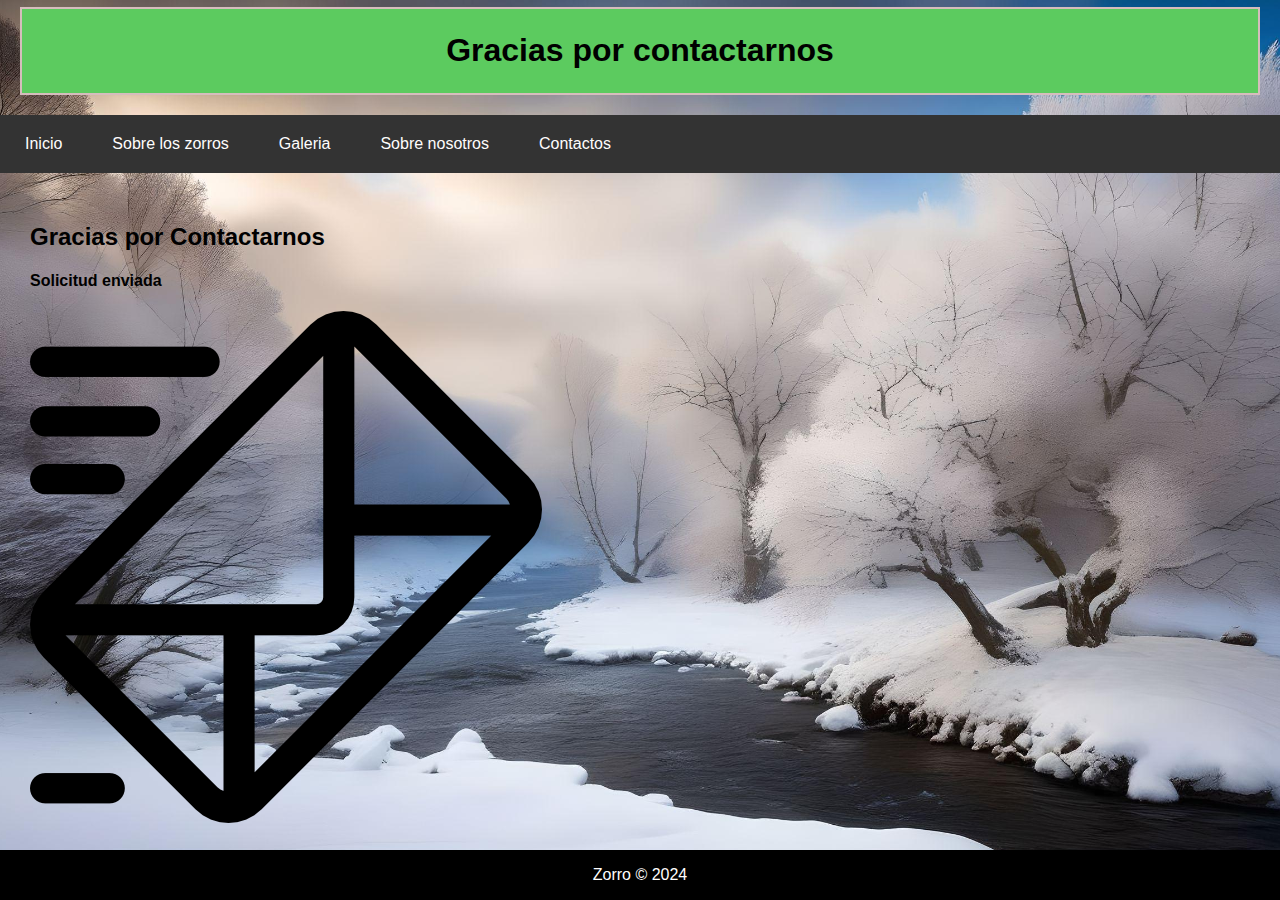
==== Evaluacion3/contactos2.html @ 5aba982c "first commit" ====
<!DOCTYPE html>
<html lang="es">
<head>
    <meta charset="UTF-8">
    <meta name="viewport" content="width=device-width, initial-scale=1.0">
    <title>Gracias por contactarnos</title>
    <link rel="stylesheet" href="css/estilo.css">
</head>
<body>
    <div class="container">
        <header>
            <div class="caja1">
                <h1>Gracias por contactarnos</h1>
            </div>
        </header>
        <nav>
            <a href="index.html">Inicio</a>
            <a href="El zorro.html">Sobre los zorros</a>
            <a href="Galeria.html">Galeria</a>
            <a href="nosotros.html">Sobre nosotros</a>
            <a href="contactos.html">Contactos</a>
        </nav>
        <main>
            <h2>Gracias por Contactarnos</h2>
            <h4>Solicitud enviada </h4>
            <img src="css/img/80979.png" alt="">
        </main>
        <footer>
            <p>Zorro © 2024</p>
        </footer>
    </div>

</body></html>
---- Evaluacion3/css/estilo.css ----
body {
    margin: 0;
    background-color: rgb(143, 156, 138);
    background-image: url(img/s.jpg);
    background-size: cover;
    background-position: center center;
}

.container {
    font-family: 'Lucida Sans', 'Lucida Sans Regular', 'Lucida Grande', 'Lucida Sans Unicode', Geneva, Verdana, sans-serif;
}

header {
    color: rgb(0, 0, 0);
    text-align: center;
    padding: 20px;
}

nav {
    background-color: #333;
    overflow: hidden;
    
}

nav a {
    
    color: #fffdfd;
    text-decoration: none;
    display: block;
    float: left;
    padding: 15px 20px;
    text-align: center;
    transition: transform 0.3s ease, color 0.3s ease, box-shadow 0.3s ease, background-color 0.3s ease; 

}

nav a:hover {
    background-color: #241a1a;
    color: #00bbff;
    transform: scale(1.1); 

}

main {
    padding: 30px;
    color: #000000;
}

footer {
    color: #fffdfd;
    background-color: #000000;
    text-align: center;
    padding: 0px;
    position: fixed;
    bottom:0;
    width: 100%;
    clear: both;
}

.caja1 {
    margin-top: -13px;
    margin-bottom: 0px;
    margin-left: 0px;
    margin-right: 0px;

padding: 2px 2px;
border: 2px solid rgb(214, 189, 189);
background-color: #5ccb5f;
background-image: url(https://fisiquimicamente.com/blog/2023/03/31/nieve/featured.jpg);
}


.caja2 {
    position: static;
    width: 1000px;
    height: 720px;
    padding: 10px 20px;
    border: 2px solid rgb(0, 0, 0);
    background-color: #5ccb5f;
    background-image: url(https://fisiquimicamente.com/blog/2023/03/31/nieve/featured.jpg);
}

.caja3 {
padding: 0px 90px;
border: 2px solid rgb(0, 0, 0);
background-color: #5ccb5f;
background-image: url(https://fisiquimicamente.com/blog/2023/03/31/nieve/featured.jpg);
}

.box {
    width: 300px;
    padding: 20px;
    box-sizing: border-box;
    position: relative; left: 1005px;
    position: relative; top: -786px;
  }
  
.caja4 {
    padding: 0px 90px;
    border: 2px solid rgb(0, 0, 0);
    background-color: #5ccb5f;
    background-image: url(https://fisiquimicamente.com/blog/2023/03/31/nieve/featured.jpg);
}

table{
    border: 2px solid black;
}


.gallery2 {
    display: flex;
    flex-wrap: wrap;
    justify-content: center;
    transition: transform 0.3s ease, color 0.3s ease, box-shadow 0.3s ease, background-color 0.3s ease; 

}

.gallery2:hover{
    transform: translateY(-5px); /* Cambia la posición en el eje Y al hacer hover */
    transform: scale(1.1); 

}

.image {
    position: relative;
    margin: 10px;
    overflow: hidden;
    box-shadow: 0 0 5px rgba(0, 0, 0, 0.3);
    border-radius: 5px;
}

.image img {
    width: 50%;
    height: auto;
    display: block;
    transition: transform 0.3s ease;
}

.image:hover img {
    transform: scale(1.1);
}

.overlay {
    position: absolute;
    top: 0;
    bottom: 0;
    left: 0;
    right: 0;
    background-color: rgba(0, 0, 0, 0.5);
    color: #fff;
    opacity: 0;
    transition: opacity 0.3s ease;
    display: flex;
    justify-content: center;
    align-items: center;
}

.image:hover .overlay {
    opacity: 1;
}

.text {
    font-size: 20px;
}

.img-container {
    position: relative;
}
.img-container img {
    position: absolute;
}

a {
    margin: 5px;
    display: inline-block;
  }
  
  a img {
    border: 1px solid black;
    width: 200px;
    height: 200px;
  }

  .caja6 {
    position: static;
    width: 1000px;
    height: 720px;
    padding: 10px 20px;
    border: 2px solid rgb(0, 0, 0);
    background-color: #5ccb5f;
    background-image: url(https://fisiquimicamente.com/blog/2023/03/31/nieve/featured.jpg);
    display: flex;
    flex-direction: column;
    justify-content: center;
    align-items: center;
  }
  
  .caja6 h2 {
    color: #fff;
    margin-bottom: 20px;
  }
  
  .caja6 form {
    display: flex;
    flex-direction: column;
    width: 500px;
  }
  
  .caja6 label {
    color: #fff;
    margin-bottom: 5px;
  }
  
  .caja6 input[type="text"],
  .caja6 input[type="email"],
  .caja6 input[type="date"] {
    border: 1px solid #fff;
    padding: 5px;
    color: #000000;
    margin-bottom: 10px;
  }
  
  .caja6 input[type="submit"] {
    background-color: #fff;
    color: #5ccb5f;
    padding: 10px;
    border: none;
    cursor: pointer;
  }
  
  .caja6 input[type="submit"]:hover {
    background-color: #5ccb5f;
    color: #fff;
  }
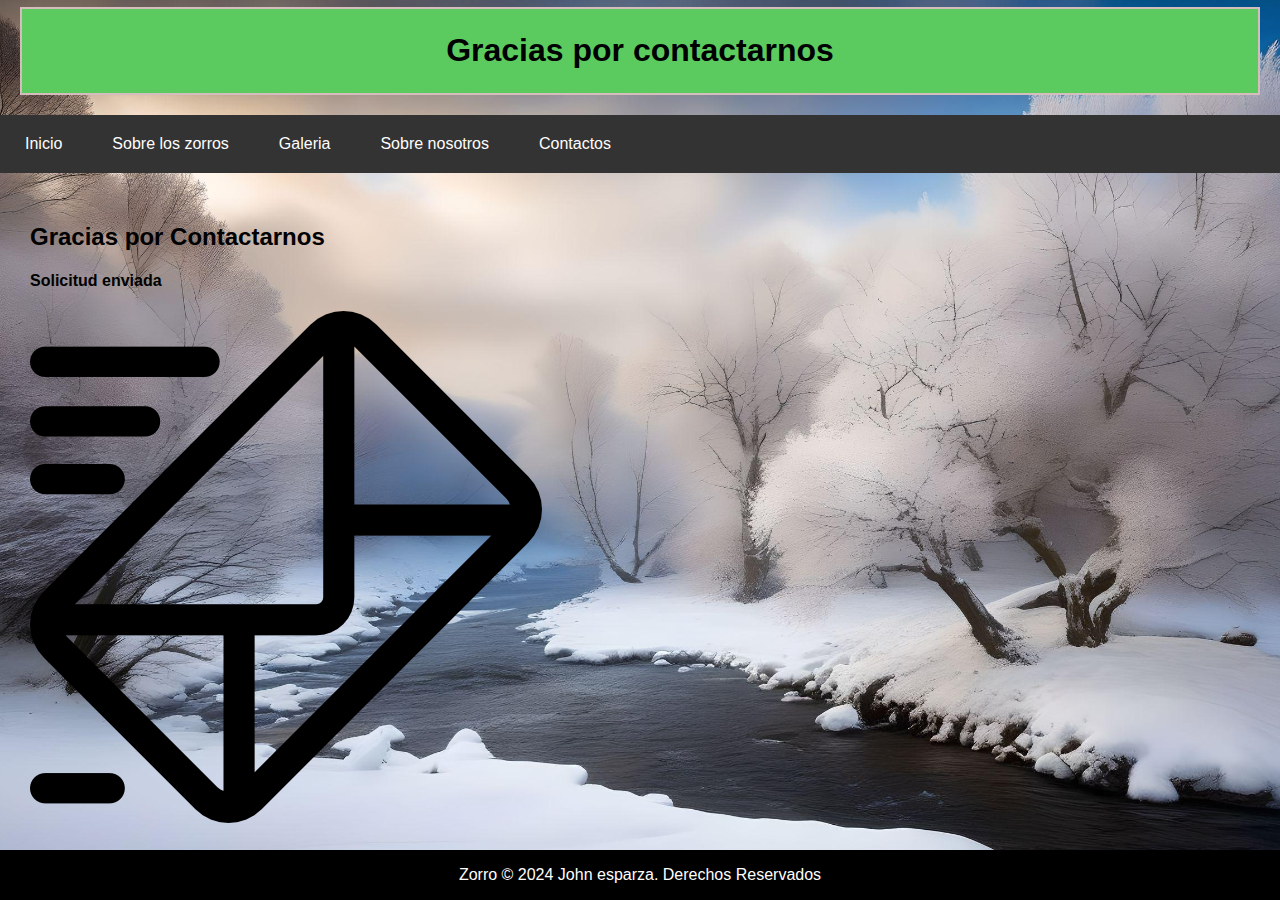
==== commit 372e0114: "Update contactos2.html" ====
--- a/Evaluacion3/contactos2.html
+++ b/Evaluacion3/contactos2.html
@@ -26,8 +26,8 @@
             <img src="css/img/80979.png" alt="">
         </main>
         <footer>
-            <p>Zorro © 2024</p>
+            <p>Zorro © 2024 John esparza. Derechos Reservados</p>
         </footer>
     </div>
 
-</body></html>+</body></html>
